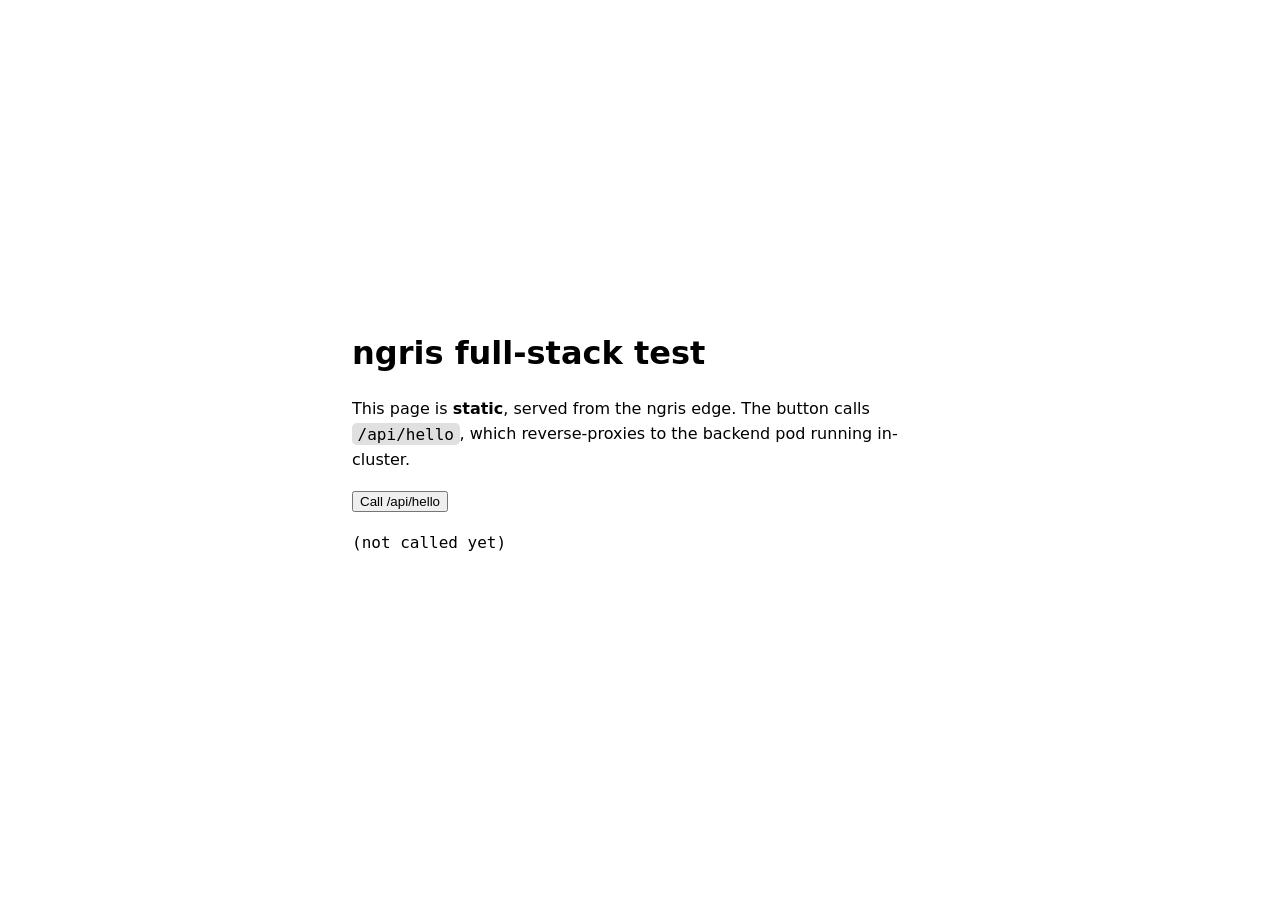
==== public/index.html @ 2008d41c "test apps: static, backend (Go), fullstack (static + Go) for git-source deploy testing" ====
<!doctype html>
<html lang="en">
<head>
  <meta charset="utf-8"><meta name="viewport" content="width=device-width,initial-scale=1">
  <title>ngris • full-stack test</title><link rel="stylesheet" href="/style.css">
</head>
<body>
  <main>
    <h1>ngris full-stack test</h1>
    <p>This page is <strong>static</strong>, served from the ngris edge. The button calls
       <code>/api/hello</code>, which reverse-proxies to the backend pod running in-cluster.</p>
    <button id="btn">Call /api/hello</button>
    <pre id="out">(not called yet)</pre>
  </main>
  <script>
    document.getElementById('btn').addEventListener('click', async () => {
      const out = document.getElementById('out');
      out.textContent = 'loading…';
      try {
        const r = await fetch('/api/hello');
        out.textContent = 'HTTP ' + r.status + '\n' + JSON.stringify(await r.json(), null, 2);
      } catch (e) { out.textContent = 'error: ' + e; }
    });
  </script>
</body>
</html>
---- style.css ----
:root { color-scheme: light dark; }
* { box-sizing: border-box; }
body { margin: 0; font: 16px/1.6 system-ui, sans-serif; display: grid; min-height: 100vh; place-items: center; }
main { max-width: 40rem; padding: 2rem; }
h1 { font-size: 2rem; margin: 0 0 .5rem; }
.ok { color: #16a34a; }
a { color: #2567ff; }
code { background: color-mix(in oklab, currentColor 12%, transparent); padding: .1em .35em; border-radius: .3em; }
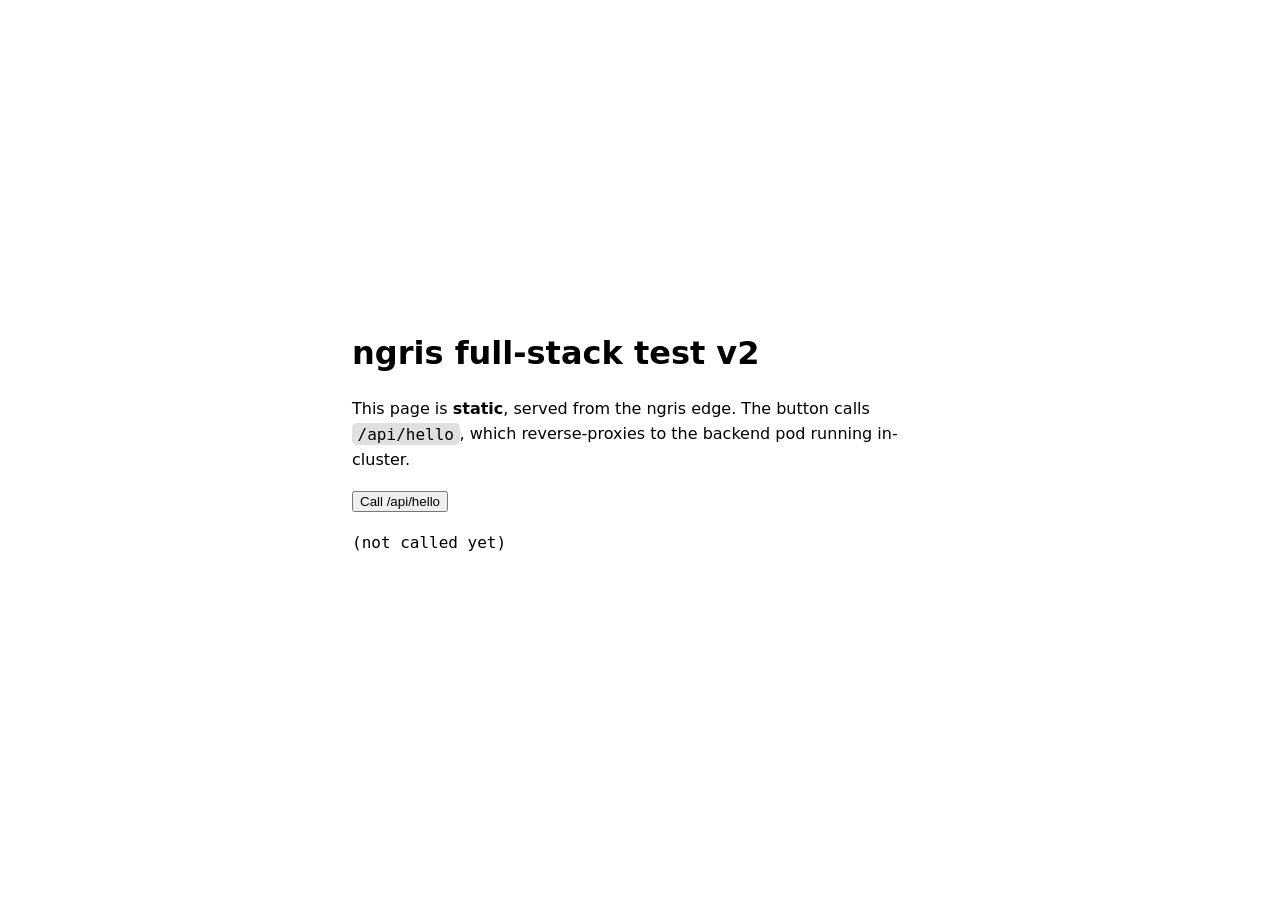
==== commit 3ca18bed: "v2: visible change to all 3 apps to exercise push-to-deploy" ====
--- a/public/index.html
+++ b/public/index.html
@@ -6,7 +6,7 @@
 </head>
 <body>
   <main>
-    <h1>ngris full-stack test</h1>
+    <h1>ngris full-stack test v2</h1>
     <p>This page is <strong>static</strong>, served from the ngris edge. The button calls
        <code>/api/hello</code>, which reverse-proxies to the backend pod running in-cluster.</p>
     <button id="btn">Call /api/hello</button>
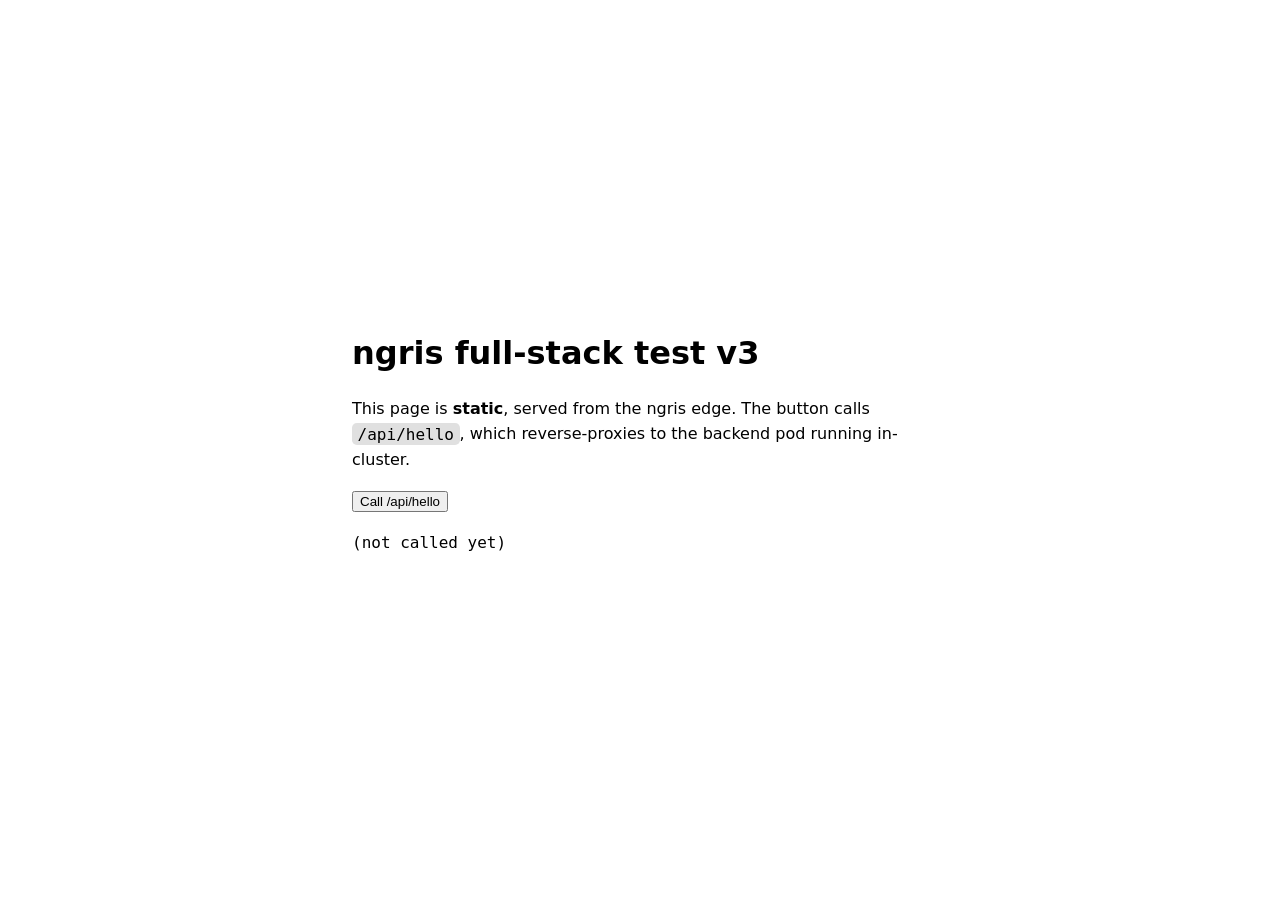
==== commit d2a86ca5: "v3: push-to-deploy retest after CSRF fix" ====
--- a/public/index.html
+++ b/public/index.html
@@ -6,7 +6,7 @@
 </head>
 <body>
   <main>
-    <h1>ngris full-stack test v2</h1>
+    <h1>ngris full-stack test v3</h1>
     <p>This page is <strong>static</strong>, served from the ngris edge. The button calls
        <code>/api/hello</code>, which reverse-proxies to the backend pod running in-cluster.</p>
     <button id="btn">Call /api/hello</button>
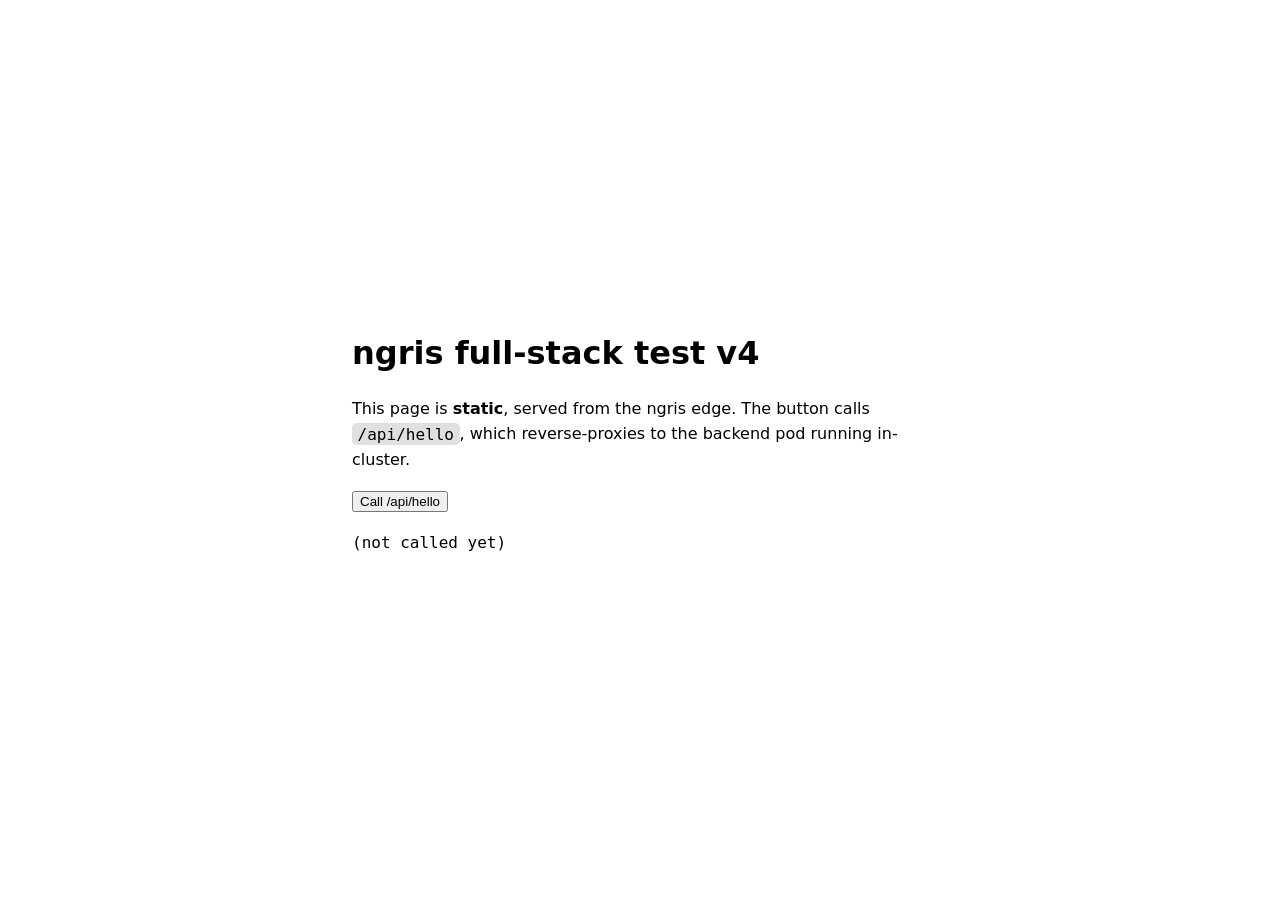
==== commit 72074f6c: "v4: exercise auto-registered webhooks" ====
--- a/public/index.html
+++ b/public/index.html
@@ -6,7 +6,7 @@
 </head>
 <body>
   <main>
-    <h1>ngris full-stack test v3</h1>
+    <h1>ngris full-stack test v4</h1>
     <p>This page is <strong>static</strong>, served from the ngris edge. The button calls
        <code>/api/hello</code>, which reverse-proxies to the backend pod running in-cluster.</p>
     <button id="btn">Call /api/hello</button>
